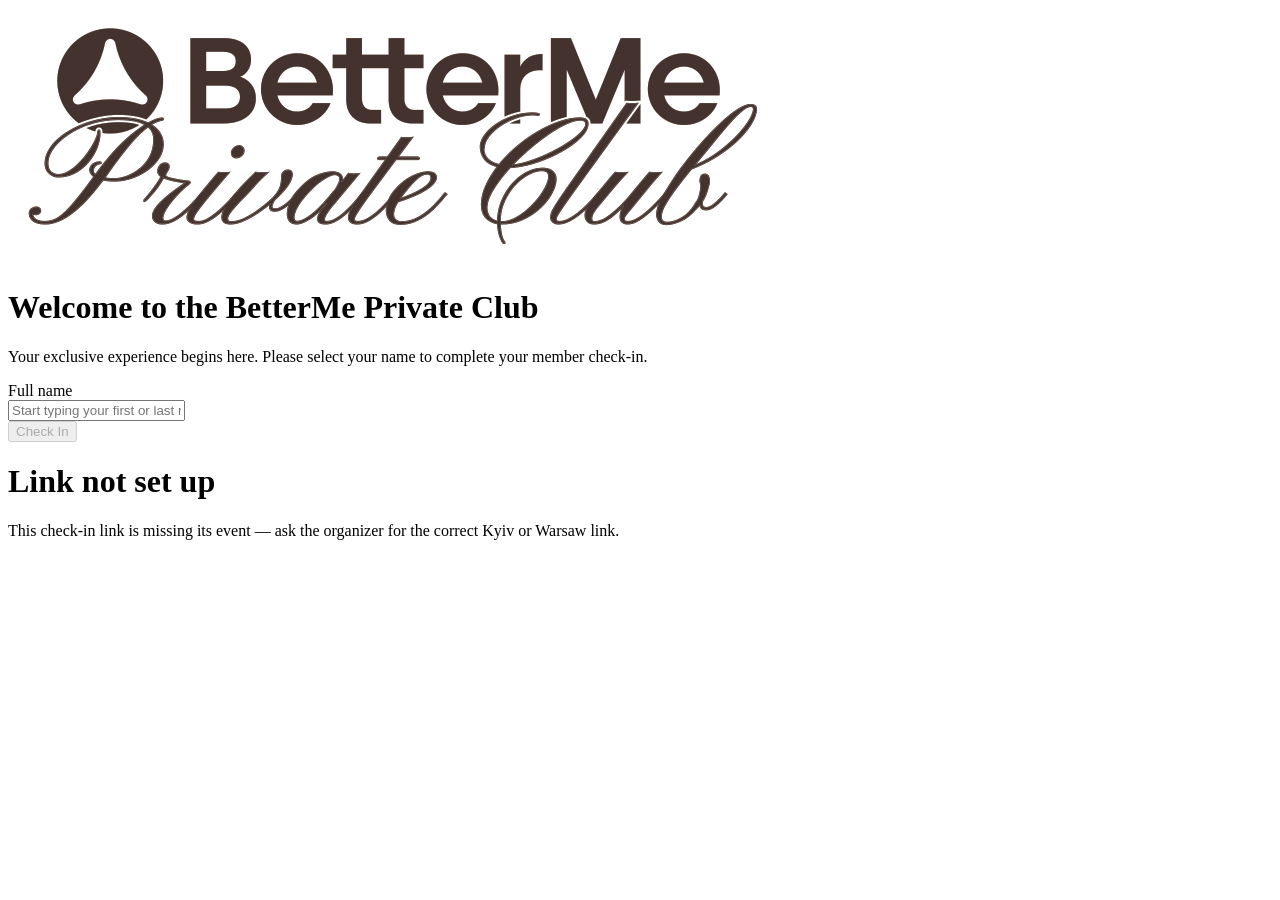
==== apps-script/Index.html @ 0b115a4c "Move hosting from GitHub Pages to Apps Script Web App GitHub Pages can't support the "Anyone within " ====
<!DOCTYPE html>
<html>
<head>
  <base target="_top">
  <meta charset="UTF-8">
  <meta name="viewport" content="width=device-width, initial-scale=1.0">
  <link rel="preconnect" href="https://fonts.googleapis.com">
  <link rel="preconnect" href="https://fonts.gstatic.com" crossorigin>
  <link
    href="https://fonts.googleapis.com/css2?family=Playfair+Display:ital@0;1&display=swap"
    rel="stylesheet"
  />
  <?!= include('Stylesheet'); ?>
</head>
<body data-event="<?= eventId ?>">
  <main class="card">
    <img class="logo" src="[data-uri]" alt="BetterMe Private Club" />
    <? if (eventMeta) { ?>
      <p class="event-meta"><?= eventMeta ?></p>
      <h1 class="welcome">Welcome to the BetterMe Private Club</h1>
      <p class="subtitle">Your exclusive experience begins here. Please select your name to complete your member check-in.</p>

      <form id="registration-form" autocomplete="off">
        <div class="field">
          <label for="name-input">Full name</label>
          <div class="autocomplete">
            <input
              type="text"
              id="name-input"
              placeholder="Start typing your first or last name…"
              autocomplete="off"
              required
            />
            <ul id="suggestions" class="suggestions" hidden></ul>
          </div>
        </div>

        <button type="submit" id="submit-btn" disabled>Check In</button>
      </form>

      <p id="status" class="status" role="status"></p>
    <? } else { ?>
      <h1 class="welcome">Link not set up</h1>
      <p class="subtitle">This check-in link is missing its event — ask the organizer for the correct Kyiv or Warsaw link.</p>
    <? } ?>
  </main>

  <?!= include('JavaScript'); ?>
</body>
</html>
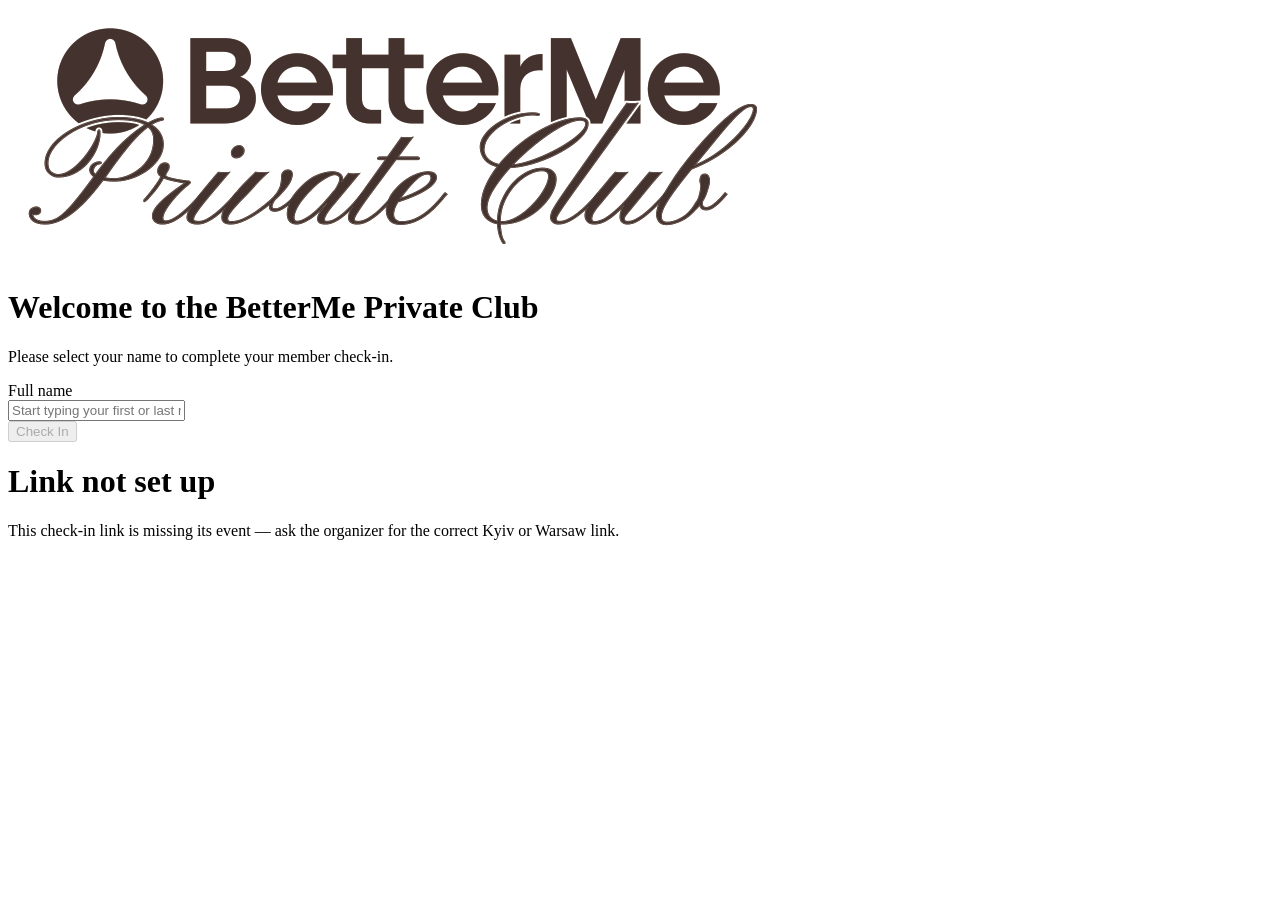
==== commit 09d598d8: "Drop intro copy, switch heading to a plain sans-serif font Removes "Your exclusive experience begins" ====
--- a/apps-script/Index.html
+++ b/apps-script/Index.html
@@ -16,9 +16,8 @@
   <main class="card">
     <img class="logo" src="[data-uri]" alt="BetterMe Private Club" />
     <? if (eventMeta) { ?>
-      <p class="event-meta"><?= eventMeta ?></p>
       <h1 class="welcome">Welcome to the BetterMe Private Club</h1>
-      <p class="subtitle">Your exclusive experience begins here. Please select your name to complete your member check-in.</p>
+      <p class="subtitle">Please select your name to complete your member check-in.</p>
 
       <form id="registration-form" autocomplete="off">
         <div class="field">
